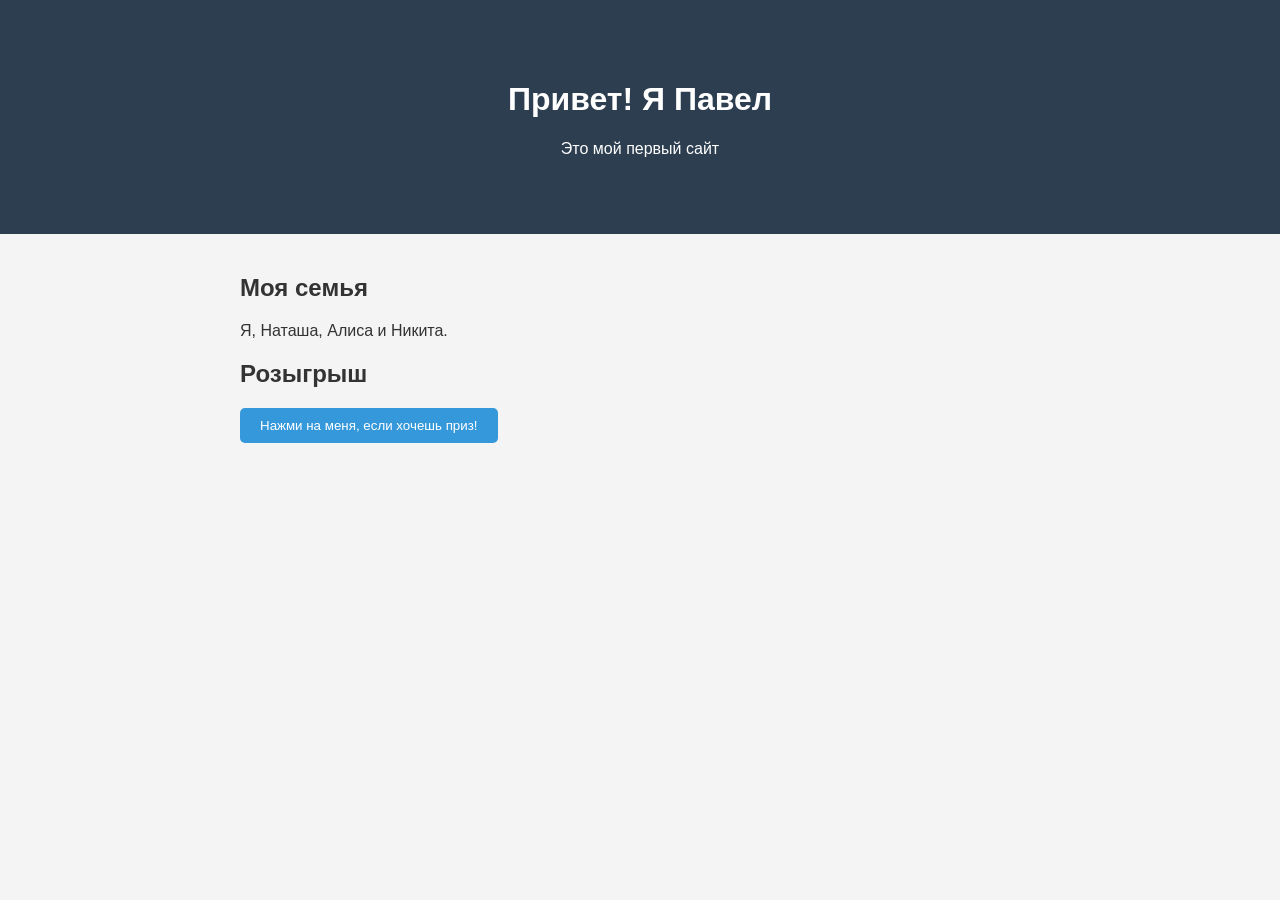
==== index.html @ 74b0a8f3 "Add files via upload" ====
<!DOCTYPE html>
<html lang="ru">
<head>
    <meta charset="UTF-8">
    <meta name="viewport" content="width=device-width, initial-scale=1.0">
    <title>Мой сайт</title>
    <link rel="stylesheet" href="style.css">
</head>
<body>
    <header>
        <h1>Привет! Я Павел</h1>
        <p>Это мой первый сайт</p>
    </header>

    <main>
        <section id="about">
            <h2>Моя семья</h2>
            <p>Я, Наташа, Алиса и Никита.</p>
        </section>

        <section id="contact">
            <h2>Розыгрыш</h2>
            <button id="hello-btn">Нажми на меня, если хочешь приз!</button>
        </section>
    </main>

    <script src="script.js"></script>
</body>
</html>
---- style.css ----
body {
    font-family: Arial, sans-serif;
    margin: 0;
    background: #f4f4f4;
    color: #333;
}

header {
    background: #2c3e50;
    color: white;
    text-align: center;
    padding: 60px 20px;
}

main {
    max-width: 800px;
    margin: 0 auto;
    padding: 20px;
}

button {
    background: #3498db;
    color: white;
    border: none;
    padding: 10px 20px;
    border-radius: 5px;
    cursor: pointer;
}
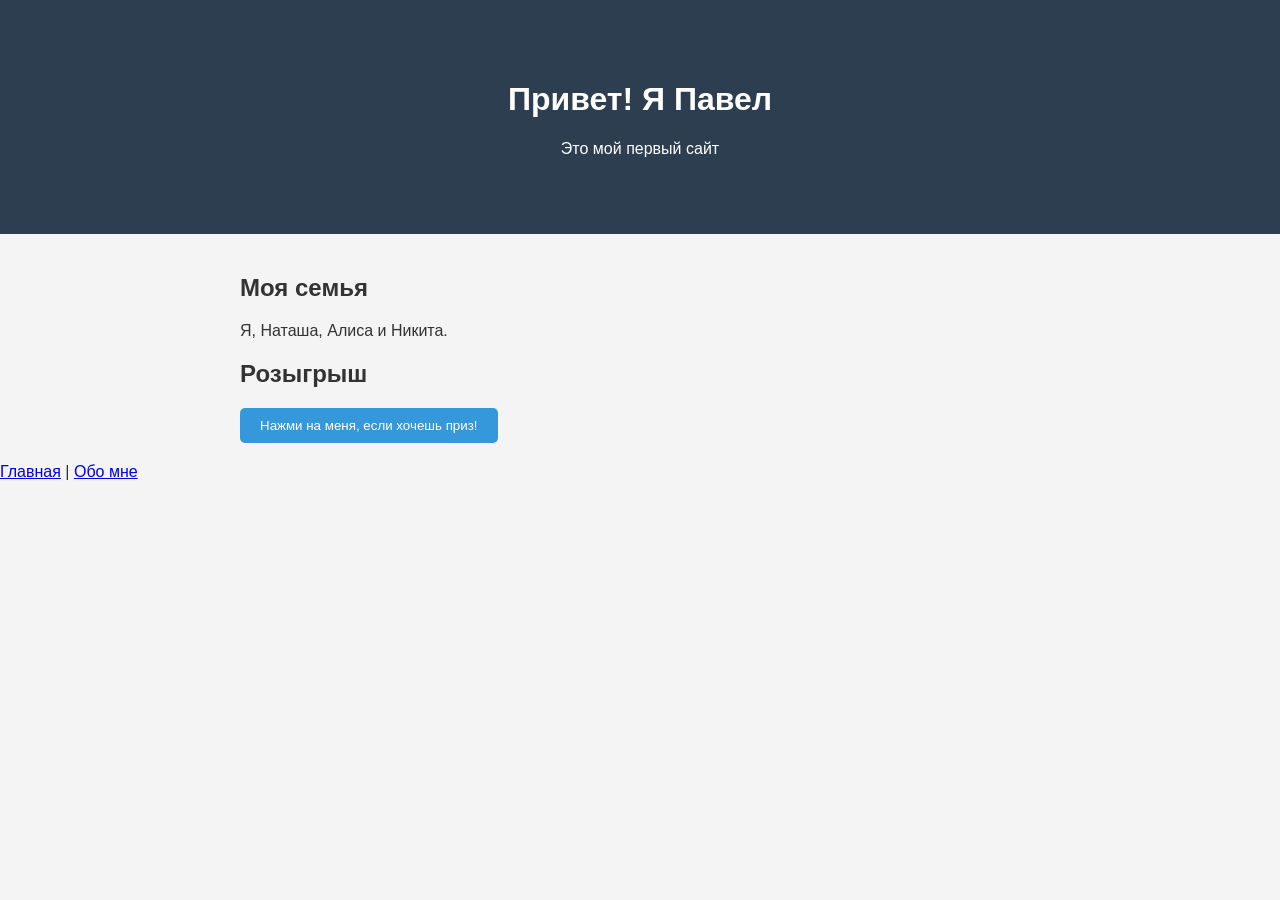
==== commit 54df520b: "index.html" ====
--- a/index.html
+++ b/index.html
@@ -24,6 +24,11 @@
         </section>
     </main>
 
+<nav>
+    <a href="index.html">Главная</a> |
+    <a href="about.html">Обо мне</a>
+</nav>
+
     <script src="script.js"></script>
 </body>
 </html>
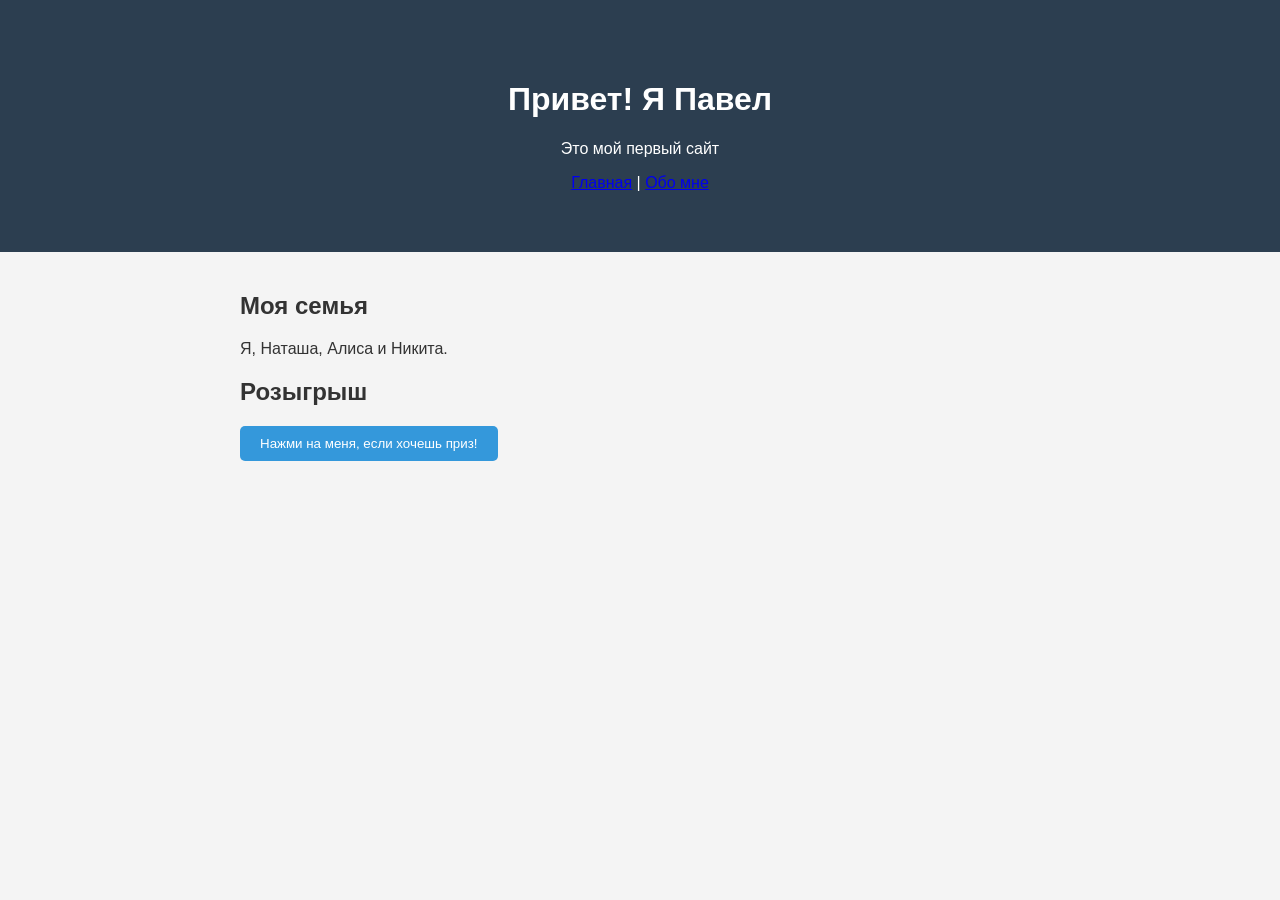
==== commit 7b736735: "Update index.html" ====
--- a/index.html
+++ b/index.html
@@ -10,6 +10,10 @@
     <header>
         <h1>Привет! Я Павел</h1>
         <p>Это мой первый сайт</p>
+        <nav>
+            <a href="index.html">Главная</a> |
+            <a href="about.html">Обо мне</a>
+        </nav>
     </header>
 
     <main>
@@ -24,11 +28,6 @@
         </section>
     </main>
 
-<nav>
-    <a href="index.html">Главная</a> |
-    <a href="about.html">Обо мне</a>
-</nav>
-
     <script src="script.js"></script>
 </body>
 </html>
